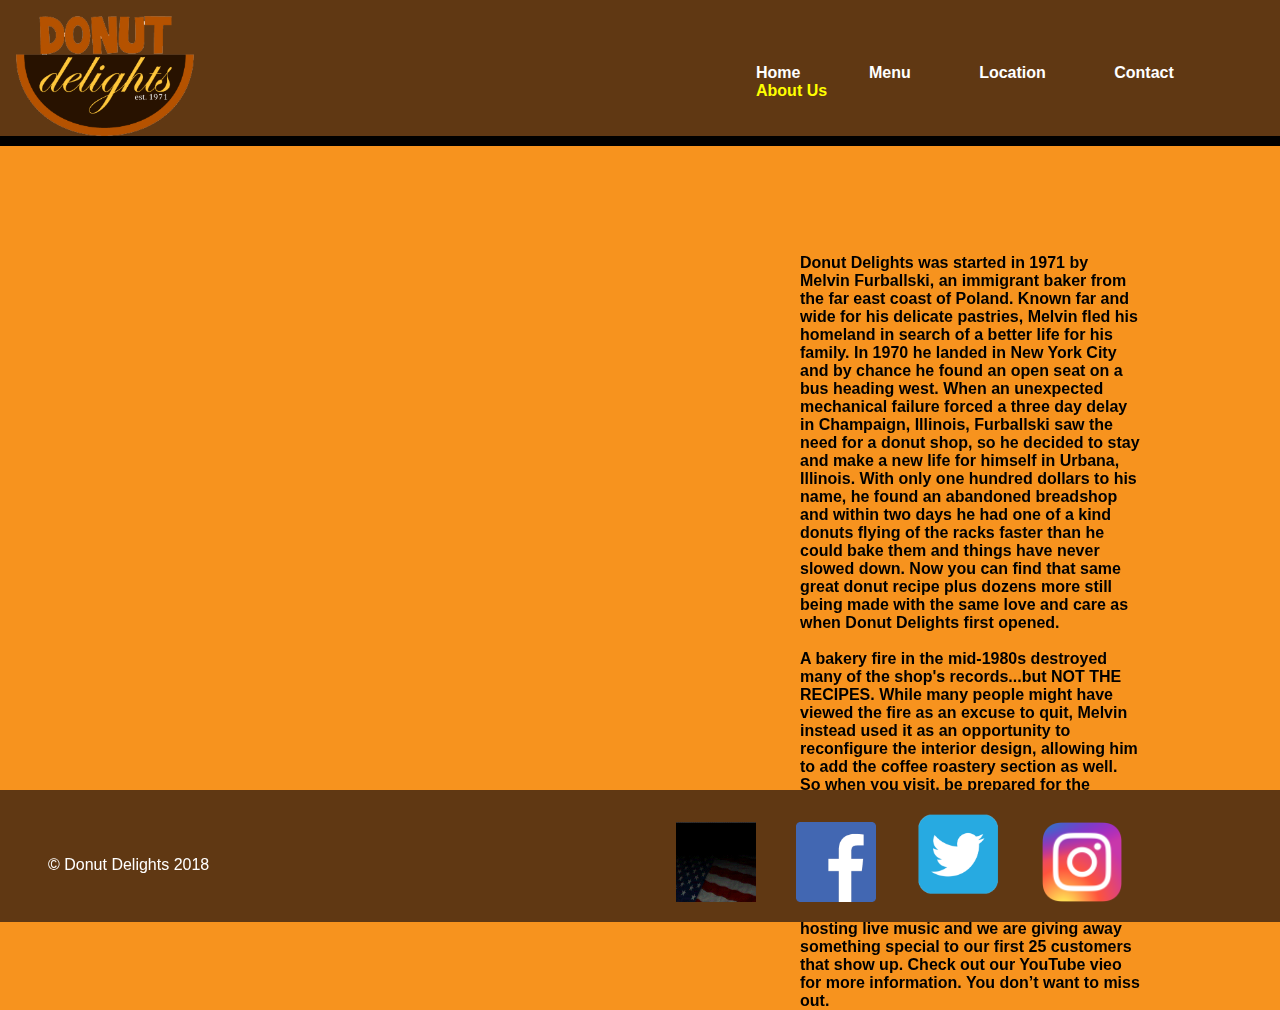
==== homepages/AboutUs.html @ 7ed53431 "Add files via upload" ====
<!DOCTYPE html>

<html lang="en">
    <head>
        <meta charset="utf-8">
        <title>Donut Delights</title>
        <link rel="shortcut icon" href="../images/favicon.ico">
        <link rel="stylesheet" href="../styles/normalize.css">
	    <link rel="stylesheet" href="../styles/main.css">

    </head>
    
    <body>
        <header>
            <img src="../images/NEWLOGO.png" alt="DDLogo" style="height: 120px">
        </header> 

            <nav id="nav_menu">
                <ul>
                    <li><a href="../index.html">Home</a></li>
                    <li><a href="../homepages/Menu.html">Menu</a></li>
                    <li><a href="../homepages/Location.html">Location</a></li>
                    <li><a href="../homepages/Contact.html">Contact</a></li>
                    <li><a class="current" href="../homepages/AboutUs.html">About Us</a></li>
                </ul>        
            </nav>
            
            <div id="left">
                <iframe width="670" height="423" src="https://www.youtube.com/embed/aWMjUQFEGd0" frameborder="0" allow="accelerometer; autoplay; encrypted-media; gyroscope; picture-in-picture" allowfullscreen></iframe>
            </div>
            
            <div id="aboutright">
                <h4>Donut Delights was started in 1971 by Melvin Furballski, an immigrant baker from the far east coast of Poland. Known far and wide for his delicate pastries, Melvin fled his homeland in search of a better life for his family. In 1970 he landed in New York City and by chance he found an open seat on a bus heading west. When an unexpected mechanical failure forced a three day delay in Champaign, Illinois, Furballski saw the need for a donut shop, so he decided to stay and make a new life for himself in Urbana, Illinois. With only one hundred dollars to his name, he found an abandoned breadshop and within two days he had one of a kind donuts flying of the racks faster than he could bake them and things have never slowed down. Now you can find that same great donut recipe plus dozens more still being made with the same love and care as when Donut Delights first opened. 
                <br><br>
                A bakery fire in the mid-1980s destroyed many of the shop's records...but NOT THE RECIPES. While many people might have viewed the fire as an excuse to quit, Melvin instead used it as an opportunity to reconfigure the interior design, allowing him to add the coffee roastery section as well. So when you visit, be prepared for the inviting mix of aromas from fresh-roasted coffee beans and fresh-baked donuts: It's the closest thing to "Breakfast Heaven" anywhere in the C-U area! 
                <br><br>
                We are also starting a new promotion on Mondays! Every Monday night we will be hosting live music and we are giving away something special to our first 25 customers that show up. Check out our YouTube vieo for more information. You don’t want to miss out.</h4>
            </div>
            
            <div id="links">
                <img src="../images/vetsAdSmall.gif" alt="vetgif" style="width: 80px; height: 80px">&nbsp;&nbsp;&nbsp;&nbsp;&nbsp;&nbsp;&nbsp;&nbsp;
                <a href="https://www.facebook.com/"><img src="../images/facebook.png" alt="facebookpic" style="height: 80px"></a>
                <a href="https://twitter.com/?lang=en"><img src="../images/twitter.png" alt="twitterpic" style="height: 96px"></a>
                <a href="https://www.instagram.com/?hl=en"><img src="../images/instagram.png" alt="instagrampic" style="height: 80px"></a>
            </div>
        <footer>
           <br>
            <p>&copy; Donut Delights 2018</p>
            
        </footer>
    </body>
</html>
---- styles/main.css ----
* {
	margin: 0;
	padding: 0;
}

html {
    background-color: #F7931E;
} 

body {
    display: grid;
    margin: 0;
    height: 730px;
    width: 100%;
    grid-template-columns: 50% 50%;
    grid-template-rows: 20% 70% 10%;
    grid-gap: 20px;
}

header {
    background-color: #603813;
    border-bottom: 10px solid black;
    grid-column: 1/3;
    grid-row: 1/2;
}

header img {
    padding: 1em
}

nav {
    grid-column: 2/3;
    grid-row: 1/2;
}

#nav_menu ul {
	list-style-type: none;
	padding: 4em;
	position: relative;
}

#nav_menu ul li {
    display: inline;
    padding: 2em 
}

#nav_menu ul li a {
    width: 160px;
    text-align: center;
    padding: 1em 0;
    text-decoration: none;
    color: white;
    font-weight: bold;
}

#nav_menu li a.current {
	color: yellow;
}

#left {
    grid-column: 1/3;
    grid-row: 2/4;
    padding: 4em;
}

#left h1 {
    font-family: Edwardian Script ITC;
    font-size: 2.6em;
    padding: 0;
    margin: 0;
}

#left img {
    border: 4px solid black;
}

#menuleft {
    grid-column: 1/3;
    grid-row: 2/4;
    width: 35em;
    padding: 4em
}

#right {
    grid-column: 1/3;
    grid-row: 2/4;
    padding: 10em 10em 0 50em
}

#right h1 {
    font-family: Footlight MT Light;
    width: 25em;
}

#right h4 {
    width: 54em;
    padding: 0 2em 0 0;
}

#menuright {
    grid-column: 1/3;
    grid-row: 2/4;
    padding: 6em 8em 0 50em
}

#menuright h1 {
    background-color: #FFA500;
    text-align: center;
    border-bottom: 10px solid black;
    margin: 0;
}

#menuright p {
    border-top: 2px solid black;
    padding: 1em .4em 1em;
    background-color: #FFA500
}

#locationright {
    grid-column: 2/3;
    grid-row: 2/4;
    padding: 5em 0 0 11em
}

#locationright p{
    padding: 1em 0 0 1em
}


#aboutright {
    grid-column: 1/3;
    grid-row: 2/4;
    padding: 5.5em 10em 0 50em
}

section {
    grid-column: 1/3;
    grid-row: 3/4;
    padding: 2em;}

/* Slideshow container */
.slideshow-container {
  max-width: 1000px;
  position: relative;
  margin: auto;
}

/* Next & previous buttons */
.prev, .next {
  cursor: pointer;
  position: absolute;
  top: 50%;
  width: auto;
  padding: 16px;
  margin-top: -22px;
  color: white;
  font-weight: bold;
  font-size: 18px;
  transition: 0.6s ease;
  border-radius: 0 3px 3px 0;
  user-select: none;
}

/* Position the "next button" to the right */
.next {
  right: 0;
  border-radius: 3px 0 0 3px;
}

/* On hover, add a black background color with a little bit see-through */
.prev:hover, .next:hover {
  background-color: rgba(0,0,0,0.8);
}



/* Number text (1/3 etc) */
.numbertext {
  color: #f2f2f2;
  font-size: 12px;
  padding: 8px 12px;
  position: absolute;
  top: 0;
}

/* The dots/bullets/indicators */
.dot {
  cursor: pointer;
  height: 15px;
  width: 15px;
  margin: 0 2px;
  background-color: #bbb;
  border-radius: 50%;
  display: inline-block;
  transition: background-color 0.6s ease;
}

.active, .dot:hover {
  background-color: gold;
}

/* Fading animation */
.fade {
  -webkit-animation-name: fade;
  -webkit-animation-duration: 1.5s;
  animation-name: fade;
  animation-duration: 1.5s;
}

@-webkit-keyframes fade {
  from {opacity: .4} 
  to {opacity: 1}
}

@keyframes fade {
  from {opacity: .4} 
  to {opacity: 1}
}

.inp {
    width: 450px;
    height: 30px;
    border: 2px solid black;
}

.sub {
    background-color: #FFA500;
    padding: 10px;
    margin: 4px;
    border-radius: 6em;
    border: 2px solid black;
}

footer {
    background-color: #603813;
    grid-column: 1/3;
    grid-row: 4/4;
}

footer p {
    padding: 3em  0 0 3em;
    color: white;
}

footer img {
    padding: 1em
}

#links {
    grid-column: 2/3;
    grid-row: 4/4;
    z-index: 1;
    padding: 1em
}
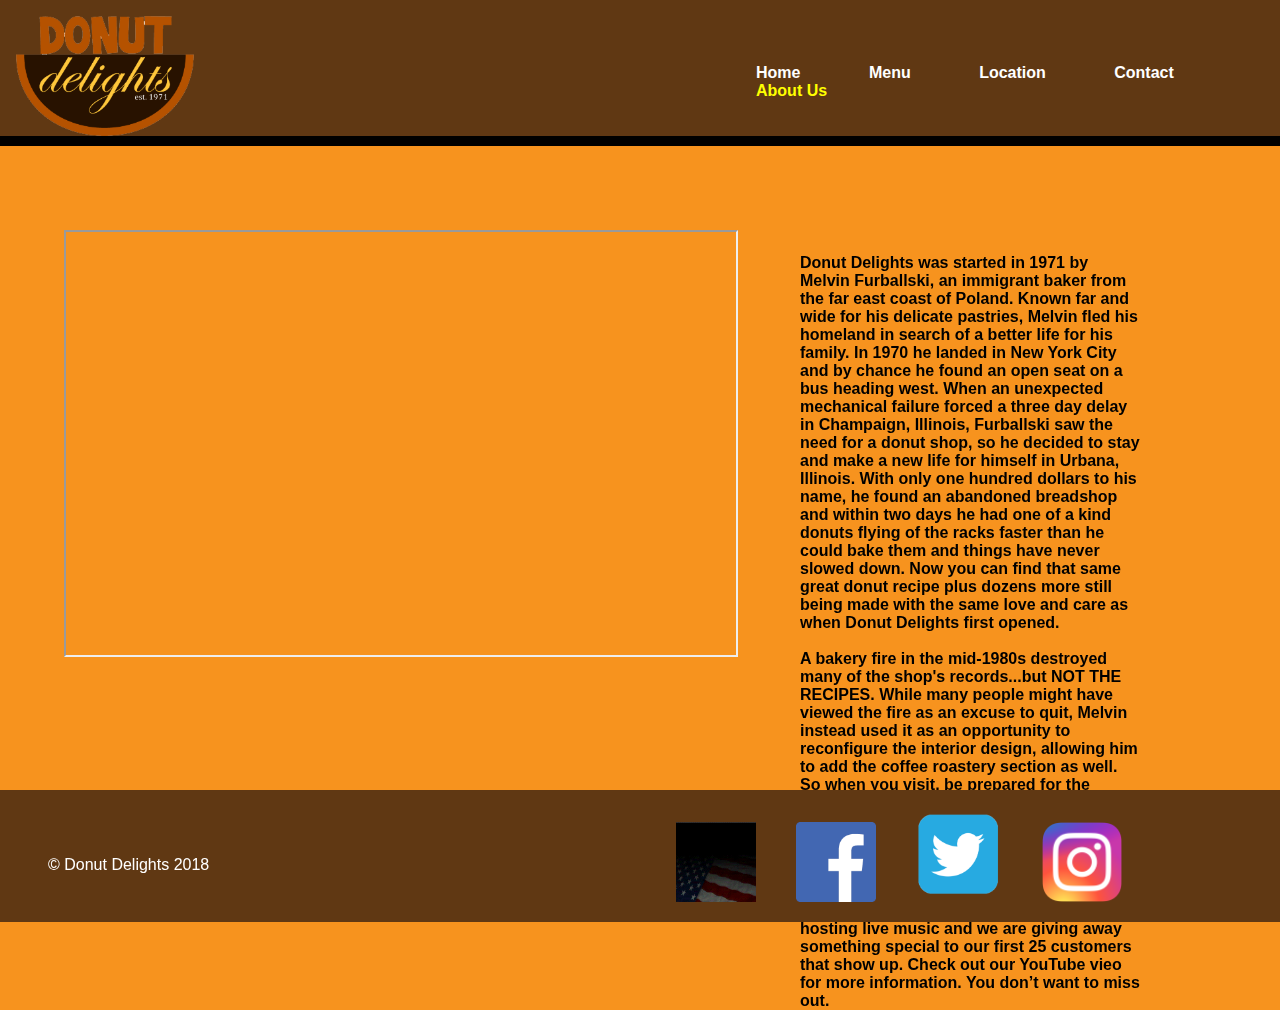
==== commit de29f365: "Update AboutUs.html" ====
--- a/homepages/AboutUs.html
+++ b/homepages/AboutUs.html
@@ -26,7 +26,7 @@
             </nav>
             
             <div id="left">
-                <iframe width="670" height="423" src="https://www.youtube.com/embed/aWMjUQFEGd0" frameborder="0" allow="accelerometer; autoplay; encrypted-media; gyroscope; picture-in-picture" allowfullscreen></iframe>
+                <iframe width="670" height="423" src="https://www.youtube.com/embed/aWMjUQFEGd0" allow="accelerometer; autoplay; encrypted-media; gyroscope; picture-in-picture" allowfullscreen></iframe>
             </div>
             
             <div id="aboutright">
@@ -49,4 +49,4 @@
             
         </footer>
     </body>
-</html>+</html>
